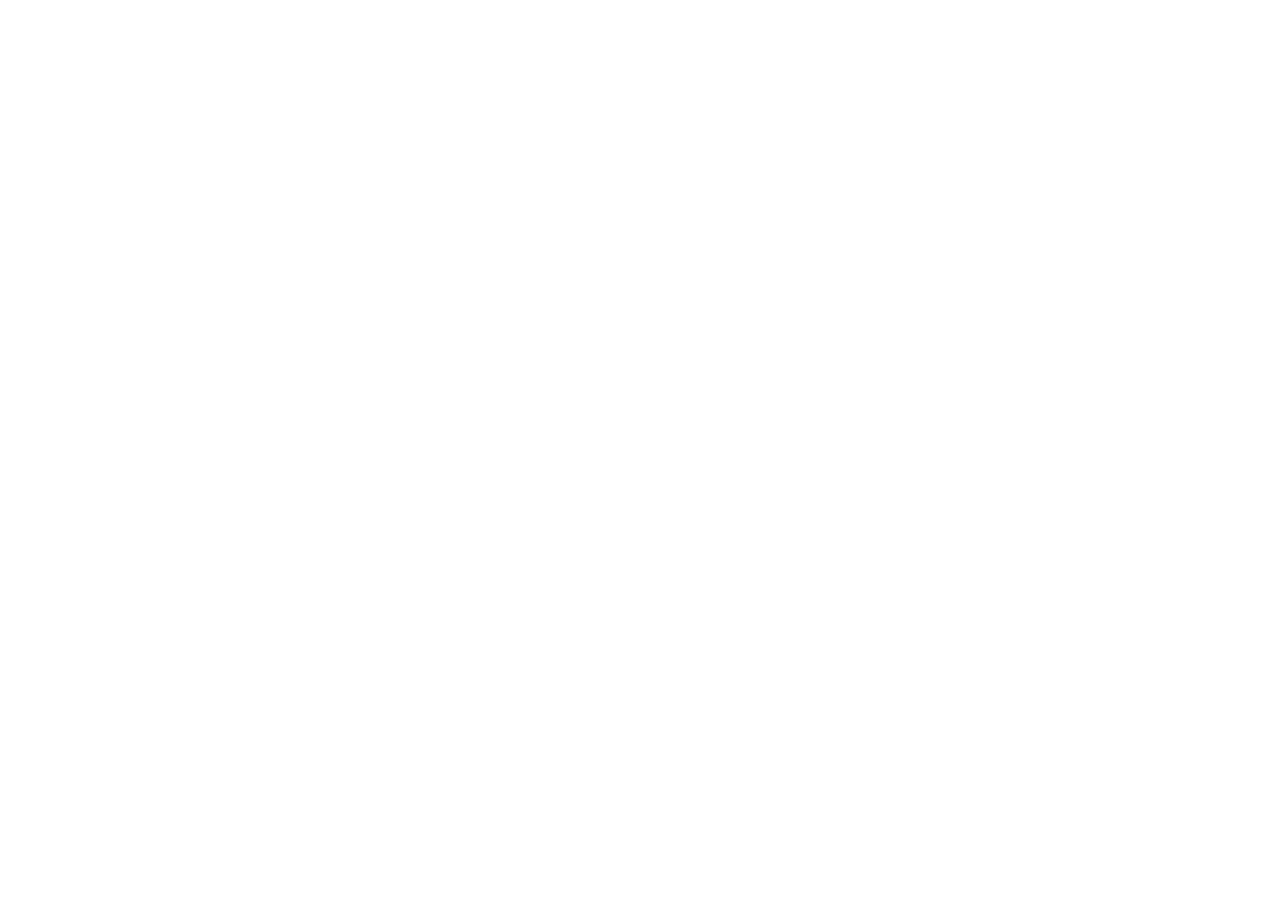
==== index.html @ 20e337da "Initial: Travel Experience Sharing Platform" ====
<!DOCTYPE html>
<html lang="en">
  <head>
    <meta charset="UTF-8" />
    <meta name="viewport" content="width=device-width, initial-scale=1.0" />
    <!-- PT Mono -->
    <link rel="preconnect" href="https://fonts.googleapis.com" />
    <link rel="preconnect" href="https://fonts.gstatic.com" crossorigin />
    <link
      href="https://fonts.googleapis.com/css2?family=Asul&family=Manrope:wght@500&family=Montserrat:wght@100;200;300;500&family=PT+Mono&family=Roboto:wght@100;400;500&family=Ubuntu&family=Urbanist:wght@100&display=swap"
      rel="stylesheet" />
    <title>Travel Agency</title>
  </head>
  <body>
    <!-- Start Header Section -->
     <header></header>
  </body>
</html>
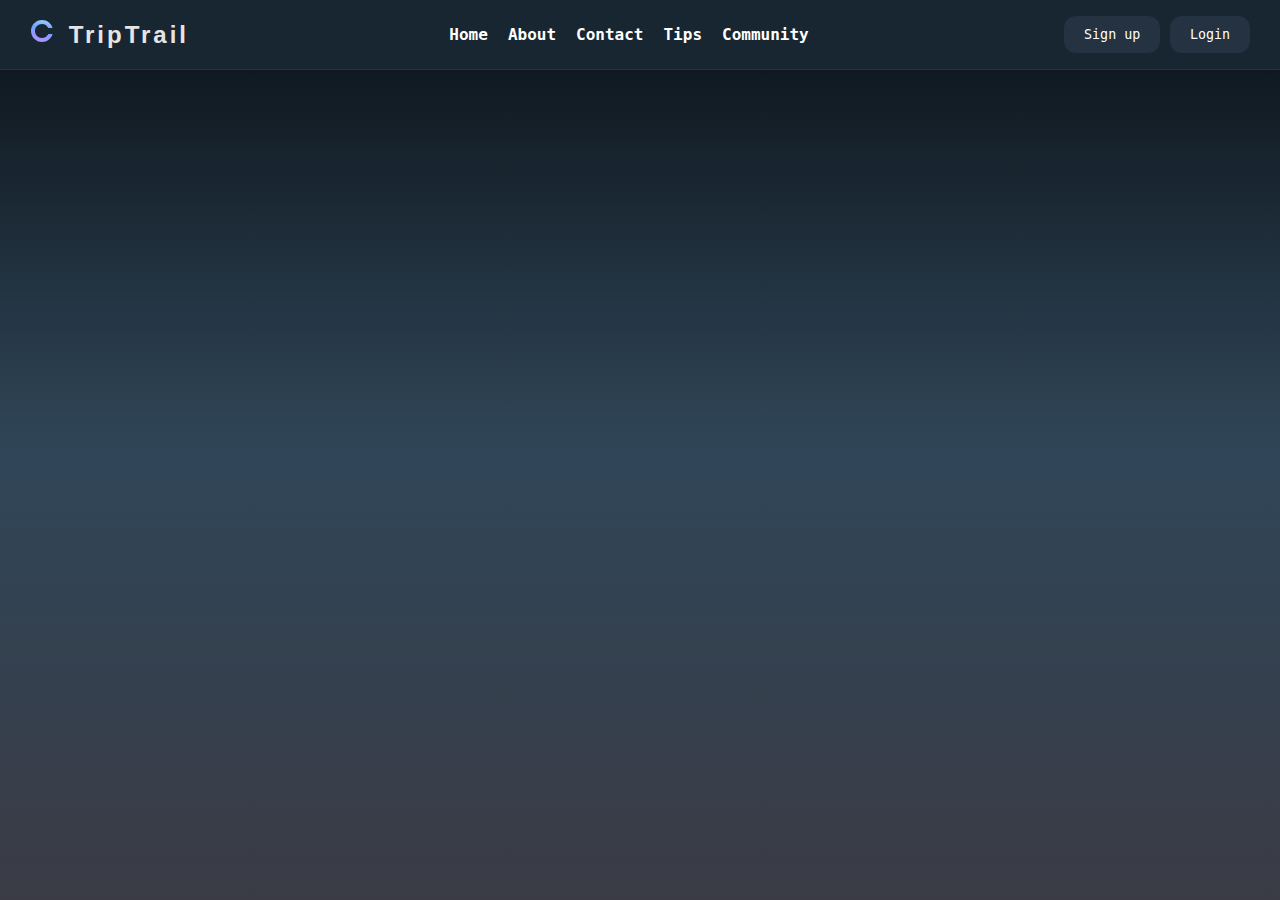
==== commit 538a2b09: "add responsive navbar with dropdown menu" ====
--- a/index.html
+++ b/index.html
@@ -3,16 +3,60 @@
   <head>
     <meta charset="UTF-8" />
     <meta name="viewport" content="width=device-width, initial-scale=1.0" />
-    <!-- PT Mono -->
+    <!-- Font Styles: PT Mono -->
     <link rel="preconnect" href="https://fonts.googleapis.com" />
     <link rel="preconnect" href="https://fonts.gstatic.com" crossorigin />
     <link
       href="https://fonts.googleapis.com/css2?family=Asul&family=Manrope:wght@500&family=Montserrat:wght@100;200;300;500&family=PT+Mono&family=Roboto:wght@100;400;500&family=Ubuntu&family=Urbanist:wght@100&display=swap"
-      rel="stylesheet" />
-    <title>Travel Agency</title>
+      rel="stylesheet"
+    />
+
+    <link rel="stylesheet" href="./style/reset.css" />
+    <link rel="stylesheet" href="./style/style.css" />
+    <script defer src="./functional.js"></script>
+    <title>Travel Blog</title>
   </head>
   <body>
-    <!-- Start Header Section -->
-     <header></header>
+    <!-- ^ ---------- Header Section -->
+    <header class="header_trip">
+      <div class="navbar">
+        <div>
+          <img src="./image/logo-trip.svg" alt="Logo Icon" />
+          <h2 id="logo_name">TripTrail</h2>
+        </div>
+        <!--^ ---------- Navigation Bar -->
+        <nav class="nav_item">
+          <ul class="nav_list active">
+            <li><a href="#">Home</a></li>
+            <li><a href="#">About</a></li>
+            <li><a href="#">Contact</a></li>
+            <li><a href="#">Tips</a></li>
+            <li><a href="#">Community</a></li>
+          </ul>
+        </nav>
+        <div>
+          <button class="register_btn">Sign up</button>
+          <button class="register_btn">Login</button>
+
+          <div>
+            <img
+              id="burgerIcon"
+              class="menu_icon burger"
+              src="./image/burger-icon.png"
+              alt="burger-icon"
+            />
+            <img
+              id="closeIcon"
+              class="menu_icon close"
+              src="./image/close-icon.png"
+              alt="close-icon"
+            />
+          </div>
+        </div>
+      </div>
+    </header>
   </body>
 </html>
+
+
+
--- a/style/style.css
+++ b/style/style.css
@@ -0,0 +1,189 @@
+/*^ css - variables */
+:root {
+  --color-bg: #0a11172d;
+  --color-dark-gunmetal: #182632;
+  --color-gunmetal: #243241;
+  --color-purple-light: #E2C1F9;
+  --color-yellow: #FFC803;
+  --color-white: #FFF;
+  --color-platinum: #E5E5E5;
+  --color-blue-hover: #5021ff;
+  --font-family-mono: 'PT Mono', monospace;
+  --animation-duration: 0.5s;
+}
+
+* {
+  color: var(--color-white);
+  font-family: var(--font-family-mono);
+}
+
+body {
+  min-height: 100vh;
+  background-color: var(--color-bg);
+  font-weight: 700;
+  background-image: linear-gradient(0deg, #3a3b45 0%, #304658 50%, #0a1117 100%);
+}
+
+/** -----------  Header Section */
+.navbar {
+  display: flex;
+  align-items: center;
+  flex-wrap: wrap;
+  position: fixed;
+  top: 0;
+  left: 0;
+  width: 100%;
+  min-height: 4.375rem;
+  background-color: var(--color-dark-gunmetal);
+  border-bottom: 0.0625rem solid var(--color-gunmetal);
+  transform: translateY(-100%);
+  transition: opacity 0.5s ease, transform 0.5s ease;
+  padding: 0 1.875rem;
+}
+
+#logo_name {
+  font-family: 'Segoe UI', Tahoma, Geneva, Verdana, sans-serif;
+  letter-spacing: 0.1875rem;
+  display: inline-block;
+  padding: 0.3125rem;
+  color: var(--color-platinum);
+}
+
+.nav_item {
+  display: flex;
+  gap: 1.25rem;
+  align-items: center;
+}
+
+.nav_list {
+  list-style: none;
+  display: flex;
+  gap: 1.25rem;
+}
+
+.nav_list a {
+  text-decoration: none;
+  color: var(--color-white);
+  padding-bottom: 0.625rem;
+  border-bottom: 0.125rem solid transparent;
+  transition: color 0.3s ease, border-bottom 0.4s ease-in-out;
+}
+
+.nav_list a:hover {
+  color: var(--color-blue-hover);
+  border-bottom-color: var(--color-blue-hover);
+}
+
+.register_btn {
+  padding: 0.6875rem 1.25rem;
+  border-radius: 0.75rem;
+  background-color: var(--color-gunmetal);
+  cursor: pointer;
+  transition: background-color 0.3s ease, transform 0.2s ease;
+}
+
+.register_btn:hover {
+  background-color: var(--color-blue-hover);
+  transform: scale(1.05);
+}
+
+.menu_icon {
+  display: none;
+  height: 1.875rem;
+}
+
+.nav_item {
+  display: flex;
+  justify-content: center;
+  align-items: center;
+  flex-grow: 1;
+}
+
+/** -----------  Media query 820px screens  */
+@media only screen and (max-width: 51.25rem) {
+  .register_btn, .menu_icon.close {
+    display: none;
+  }
+
+  .menu_icon.burger {
+    display: inline-block;
+  }
+
+  .navbar {
+    padding: 0 1.25rem;
+    justify-content: space-evenly;
+  }
+
+  .nav_list {
+    display: none;
+    flex-direction: column;
+    position: absolute;
+    top: 100%;
+    right: 0;
+    background-color: var(--color-dark-gunmetal);
+    border: 0.0625rem solid var(--color-gunmetal);
+    width: 100%;
+  }
+
+  .nav_list.active {
+    display: flex;
+  }
+
+  .nav_list a {
+    display: block;
+    text-decoration: none;
+    color: var(--color-white);
+    padding-bottom: 0.625rem;
+    margin: 0rem 1.25rem 0.3125rem;
+    border-bottom: 0.125rem solid transparent;
+    transition: color 0.3s ease, border-bottom 0.4s ease-in-out;
+  }
+
+  .nav_list a:hover {
+    color: var(--color-blue-hover);
+    border-bottom-color: var(--color-blue-hover);
+  }
+}
+
+.navbar {
+  transition: transform 0.5s ease-in-out;
+  transform: translateY(0);
+}
+/** ----------- animation: menu for sliding up */
+@keyframes slideDown {
+  from {
+    transform: translateY(-100%);
+    opacity: 0;
+  }
+  to {
+    transform: translateY(0);
+    opacity: 1;
+  }
+}
+
+@keyframes slideUp {
+  from {
+    transform: translateY(0);
+    opacity: 1;
+  }
+  to {
+    transform: translateY(-100%);
+    opacity: 0;
+  }
+}
+
+.nav_list.active {
+  animation: slideDown var(--animation-duration) ease-in-out;
+}
+
+.nav_list:not(.active) {
+  max-height: 0;
+  animation: slideUp var(--animation-duration) ease-in-out;
+  overflow: hidden;
+}
+
+.register-link {
+  display: none;
+}
+
+
